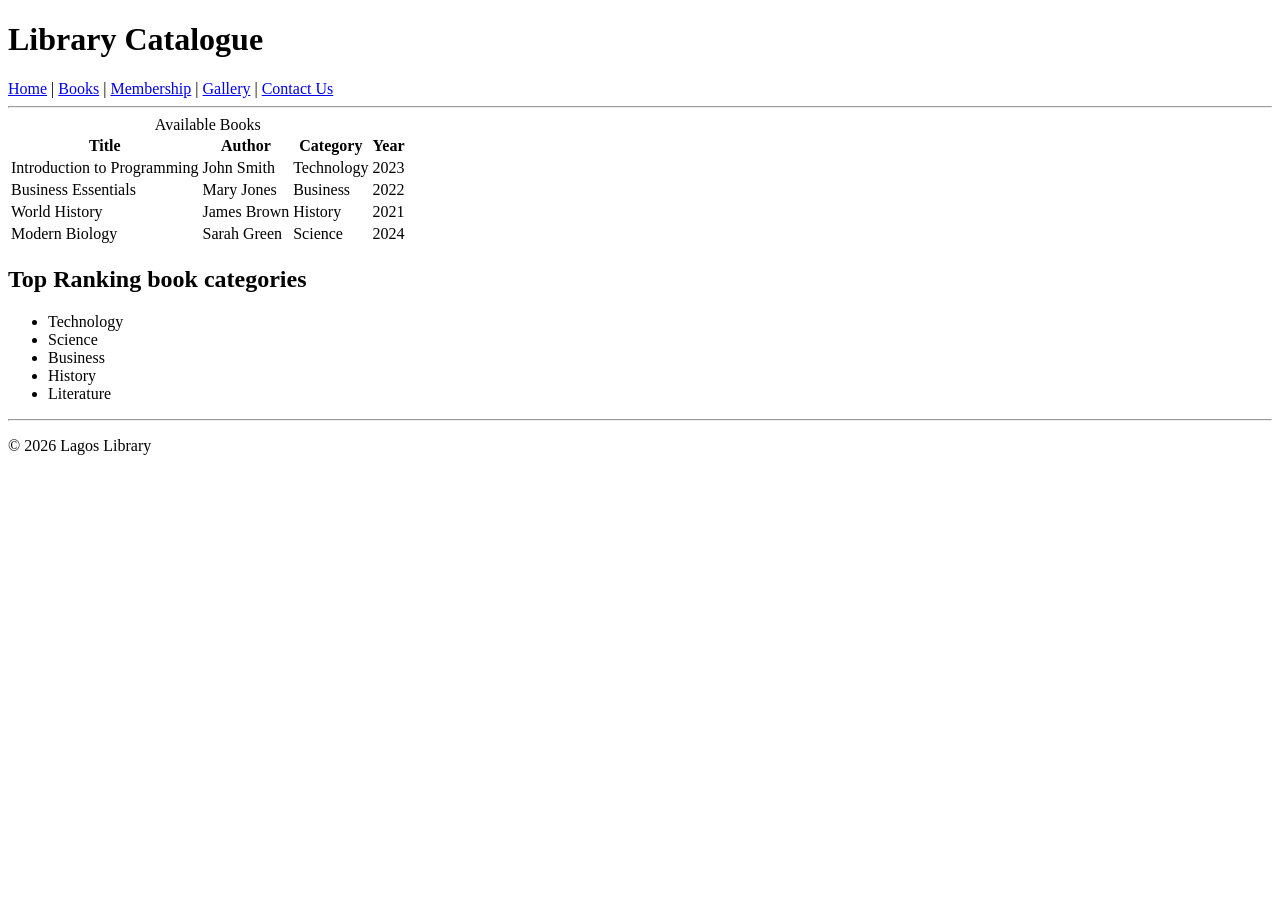
==== books.html @ 47232d19 "first commit" ====
<!DOCTYPE html>
<html lang="en">
<head>
    <meta charset="UTF-8">
    <title>Available Books</title>
    <link rel="stylesheet" href="style.css >
    <link rel="preconnect" href="https://fonts.googleapis.com">
    <link rel="preconnect" href="https://fonts.gstatic.com" crossorigin>
    <link href="https://fonts.googleapis.com/css2?family=Poppins:wght@300;400;600&display=swap" rel="stylesheet">
    
</head>
<body>

    <h1>Library Catalogue</h1>
    <nav>
        <a href="index.html">Home</a> |
        <a href="books.html">Books</a> |
        <a href="membership.html">Membership</a> |
        <a href="gallery.html">Gallery</a> |
        <a href="contact.html">Contact Us</a>
    </nav>
    <hr>
    <table>
        <caption>Available Books</caption>
        <tr>
            <th>Title</th>
            <th>Author</th>
            <th>Category</th>
            <th>Year</th>
        </tr>
        <tr>
            <td>Introduction to Programming</td>
            <td>John Smith</td>
            <td>Technology</td>
            <td>2023</td>
        </tr>
        <tr>
            <td>Business Essentials</td>
            <td>Mary Jones</td>
            <td>Business</td>
            <td>2022</td>
        </tr>
        <tr>
            <td>World History</td>
            <td>James Brown</td>
            <td>History</td>
            <td>2021</td>
        </tr>
        <tr>
            <td>Modern Biology</td>
            <td>Sarah Green</td>
            <td>Science</td>
            <td>2024</td>
        </tr>
    </table>
    <h2>Top Ranking book categories</h2>
    <ul>
        <li>Technology</li>
        <li>Science</li>
        <li>Business</li>
        <li>History</li>
        <li>Literature</li>
    </ul>
    <hr>
    <footer>
        <p>&copy; 2026 Lagos Library</p>
    </footer>
    <script src="script.js"></script>
</body>
</html>
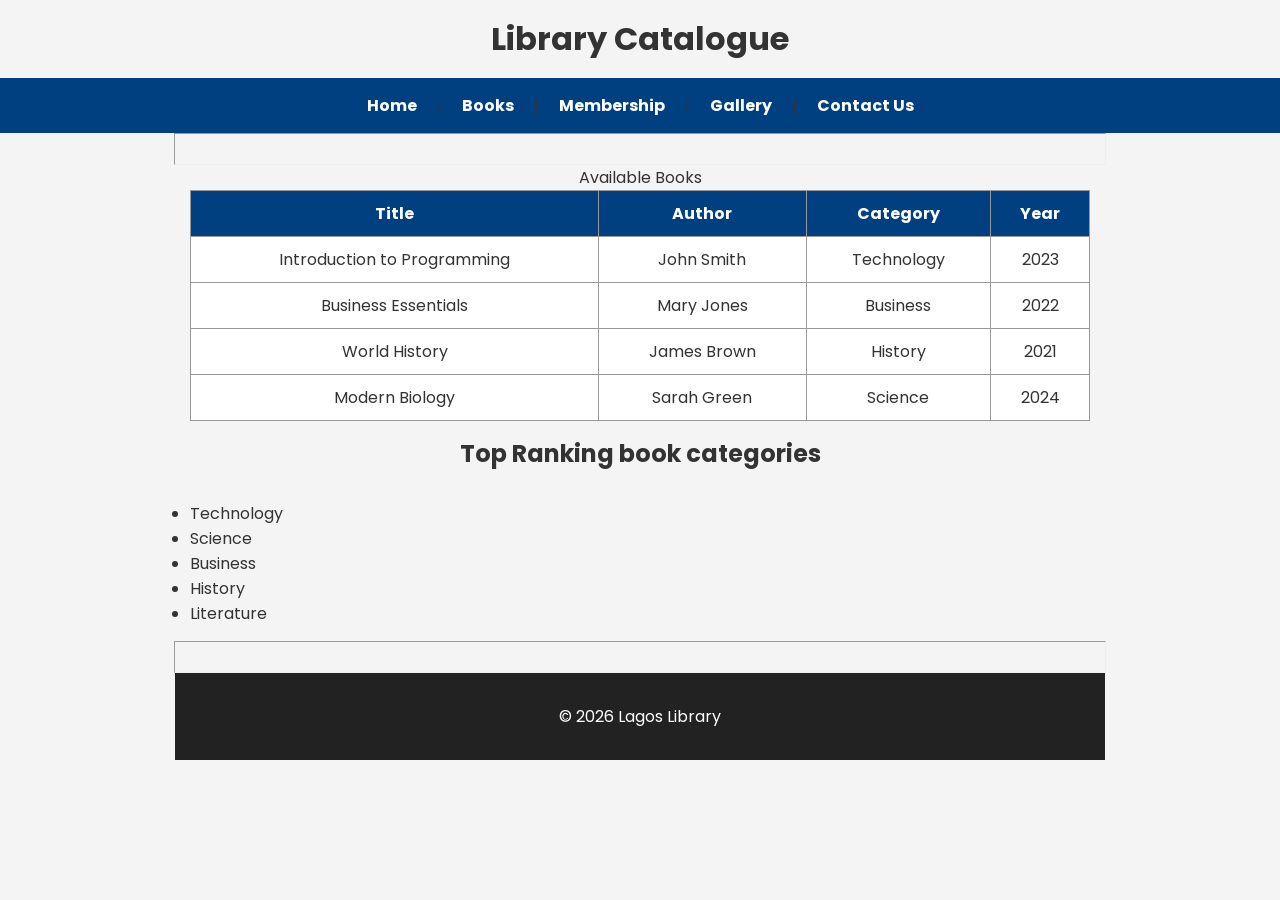
==== commit e3c87b63: "work" ====
--- a/books.html
+++ b/books.html
@@ -3,10 +3,11 @@
 <head>
     <meta charset="UTF-8">
     <title>Available Books</title>
-    <link rel="stylesheet" href="style.css >
+
     <link rel="preconnect" href="https://fonts.googleapis.com">
     <link rel="preconnect" href="https://fonts.gstatic.com" crossorigin>
     <link href="https://fonts.googleapis.com/css2?family=Poppins:wght@300;400;600&display=swap" rel="stylesheet">
+    <link rel="stylesheet" href="./style.css">
     
 </head>
 <body>
--- a/style.css
+++ b/style.css
@@ -0,0 +1,176 @@
+body{
+    font-family:'Poppins',sans-serif;
+    margin:0;
+    background:#f4f4f4;
+    color:#333;
+}
+
+h1,h2,h3{
+    text-align:center;
+}
+
+nav{
+    background:#004080;
+    display:flex;
+    justify-content:center;
+    gap:20px;
+    padding:15px;
+}
+
+nav a{
+    color:white;
+    text-decoration:none;
+    font-weight:bold;
+}
+
+nav a:hover{
+    color:yellow;
+}
+
+body > *:not(nav){
+    max-width:900px;
+    margin:auto;
+    padding:15px;
+}
+
+img{
+    display:block;
+    margin:auto;
+    max-width:100%;
+    border-radius:8px;
+}
+
+ul,ol{
+    margin-left:40px;
+}
+
+table{
+    width:100%;
+    border-collapse:collapse;
+    background:white;
+}
+
+table th{
+    background:#004080;
+    color:white;
+}
+
+table th,
+table td{
+    border:1px solid #999;
+    padding:10px;
+    text-align:center;
+}
+
+form{
+    background:white;
+    padding:20px;
+    border-radius:8px;
+}
+
+input,
+select,
+textarea{
+    width:100%;
+    padding:10px;
+    margin-top:5px;
+    margin-bottom:15px;
+    border:1px solid #bbb;
+    border-radius:5px;
+    box-sizing:border-box;
+}
+
+input[type=checkbox],
+input[type=radio]{
+    width:auto;
+}
+
+input[type=submit]{
+    background:#004080;
+    color:white;
+    border:none;
+    cursor:pointer;
+}
+
+input[type=submit]:hover{
+    background:#0066cc;
+}
+
+button{
+    background:#004080;
+    color:white;
+    border:none;
+    padding:10px 20px;
+}
+
+button:hover{
+    background:#0066cc;
+}
+
+footer{
+    background:#222;
+    color:white;
+    text-align:center;
+    padding:15px;
+    margin-top:30px;
+}
+
+.gallery{
+    display:flex;
+    justify-content:center;
+    flex-wrap:wrap;
+    gap:20px;
+}
+
+.flip-card{
+    background:transparent;
+    width:220px;
+    height:280px;
+    perspective:1000px;
+}
+
+.flip-card-inner{
+    position:relative;
+    width:100%;
+    height:100%;
+    transition:transform .6s;
+    transform-style:preserve-3d;
+}
+
+.flip-card:hover .flip-card-inner{
+    transform:rotateY(180deg);
+}
+
+.flip-card-front,
+.flip-card-back{
+    position:absolute;
+    width:100%;
+    height:100%;
+    backface-visibility:hidden;
+    border-radius:8px;
+}
+
+.flip-card-front{
+    background:white;
+}
+
+.flip-card-front img{
+    width:100%;
+    height:200px;
+    object-fit:cover;
+}
+
+.flip-card-front h3{
+    margin-top:10px;
+}
+
+.flip-card-back{
+    background:#004080;
+    color:white;
+    transform:rotateY(180deg);
+    display:flex;
+    justify-content:center;
+    align-items:center;
+    text-align:center;
+    padding:15px;
+}
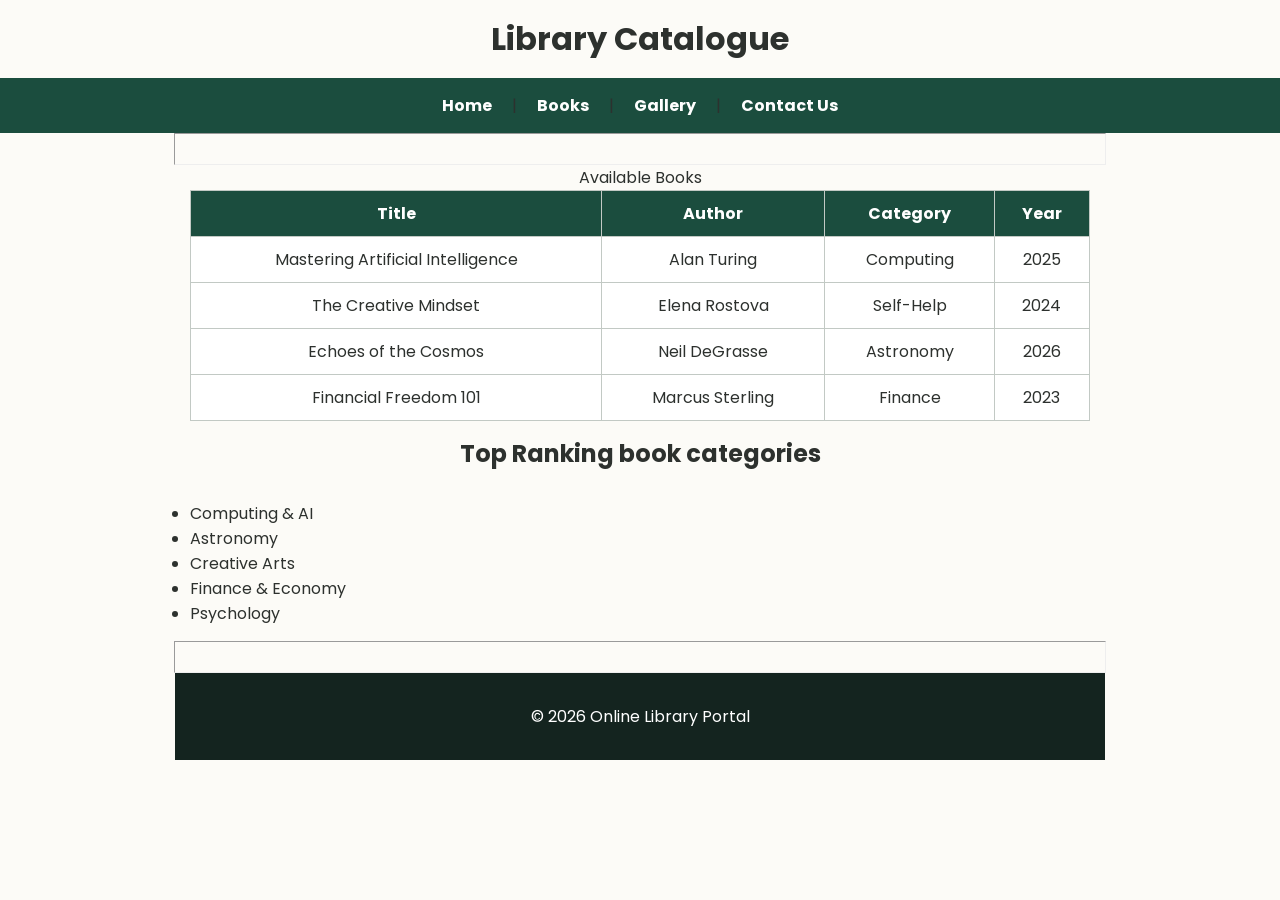
==== commit de693641: "first commit" ====
--- a/books.html
+++ b/books.html
@@ -16,7 +16,6 @@
     <nav>
         <a href="index.html">Home</a> |
         <a href="books.html">Books</a> |
-        <a href="membership.html">Membership</a> |
         <a href="gallery.html">Gallery</a> |
         <a href="contact.html">Contact Us</a>
     </nav>
@@ -30,42 +29,42 @@
             <th>Year</th>
         </tr>
         <tr>
-            <td>Introduction to Programming</td>
-            <td>John Smith</td>
-            <td>Technology</td>
-            <td>2023</td>
+            <td>Mastering Artificial Intelligence</td>
+            <td>Alan Turing</td>
+            <td>Computing</td>
+            <td>2025</td>
         </tr>
         <tr>
-            <td>Business Essentials</td>
-            <td>Mary Jones</td>
-            <td>Business</td>
-            <td>2022</td>
+            <td>The Creative Mindset</td>
+            <td>Elena Rostova</td>
+            <td>Self-Help</td>
+            <td>2024</td>
         </tr>
         <tr>
-            <td>World History</td>
-            <td>James Brown</td>
-            <td>History</td>
-            <td>2021</td>
+            <td>Echoes of the Cosmos</td>
+            <td>Neil DeGrasse</td>
+            <td>Astronomy</td>
+            <td>2026</td>
         </tr>
         <tr>
-            <td>Modern Biology</td>
-            <td>Sarah Green</td>
-            <td>Science</td>
-            <td>2024</td>
+            <td>Financial Freedom 101</td>
+            <td>Marcus Sterling</td>
+            <td>Finance</td>
+            <td>2023</td>
         </tr>
     </table>
     <h2>Top Ranking book categories</h2>
     <ul>
-        <li>Technology</li>
-        <li>Science</li>
-        <li>Business</li>
-        <li>History</li>
-        <li>Literature</li>
+        <li>Computing & AI</li>
+        <li>Astronomy</li>
+        <li>Creative Arts</li>
+        <li>Finance & Economy</li>
+        <li>Psychology</li>
     </ul>
     <hr>
     <footer>
-        <p>&copy; 2026 Lagos Library</p>
+        <p>&copy; 2026 Online Library Portal</p>
     </footer>
     <script src="script.js"></script>
 </body>
-</html>+</html>
--- a/style.css
+++ b/style.css
@@ -1,8 +1,10 @@
 body{
     font-family:'Poppins',sans-serif;
     margin:0;
-    background:#f4f4f4;
-    color:#333;
+    /* Soft, warm cream background to reduce eye strain */
+    background:#fcfbf7;
+    /* Deep charcoal for readable text */
+    color:#2d312e;
 }
 
 h1,h2,h3{
@@ -10,7 +12,8 @@
 }
 
 nav{
-    background:#004080;
+    /* Deep emerald green */
+    background:#1b4d3e;
     display:flex;
     justify-content:center;
     gap:20px;
@@ -24,7 +27,8 @@
 }
 
 nav a:hover{
-    color:yellow;
+    /* Warm gold accent */
+    color:#e5a93c;
 }
 
 body > *:not(nav){
@@ -51,13 +55,15 @@
 }
 
 table th{
-    background:#004080;
+    /* Matching deep emerald green headers */
+    background:#1b4d3e;
     color:white;
 }
 
 table th,
 table td{
-    border:1px solid #999;
+    /* Muted earthy border */
+    border:1px solid #c2c9c4;
     padding:10px;
     text-align:center;
 }
@@ -66,6 +72,8 @@
     background:white;
     padding:20px;
     border-radius:8px;
+    /* Soft shadow to fit the modern aesthetic */
+    box-shadow: 0 4px 6px rgba(0,0,0,0.05);
 }
 
 input,
@@ -86,29 +94,32 @@
 }
 
 input[type=submit]{
-    background:#004080;
+    background:#1b4d3e;
     color:white;
     border:none;
     cursor:pointer;
 }
 
 input[type=submit]:hover{
-    background:#0066cc;
+    /* Medium forest green hover state */
+    background:#276e59;
 }
 
 button{
-    background:#004080;
+    background:#1b4d3e;
     color:white;
     border:none;
     padding:10px 20px;
+    cursor:pointer;
 }
 
 button:hover{
-    background:#0066cc;
+    background:#276e59;
 }
 
 footer{
-    background:#222;
+    /* Dark moss black */
+    background:#14241f;
     color:white;
     text-align:center;
     padding:15px;
@@ -152,6 +163,7 @@
 
 .flip-card-front{
     background:white;
+    box-shadow: 0 4px 6px rgba(0,0,0,0.05);
 }
 
 .flip-card-front img{
@@ -165,7 +177,8 @@
 }
 
 .flip-card-back{
-    background:#004080;
+    /* Matching flip-back color to the new theme */
+    background:#1b4d3e;
     color:white;
     transform:rotateY(180deg);
     display:flex;
@@ -173,4 +186,4 @@
     align-items:center;
     text-align:center;
     padding:15px;
-}+}
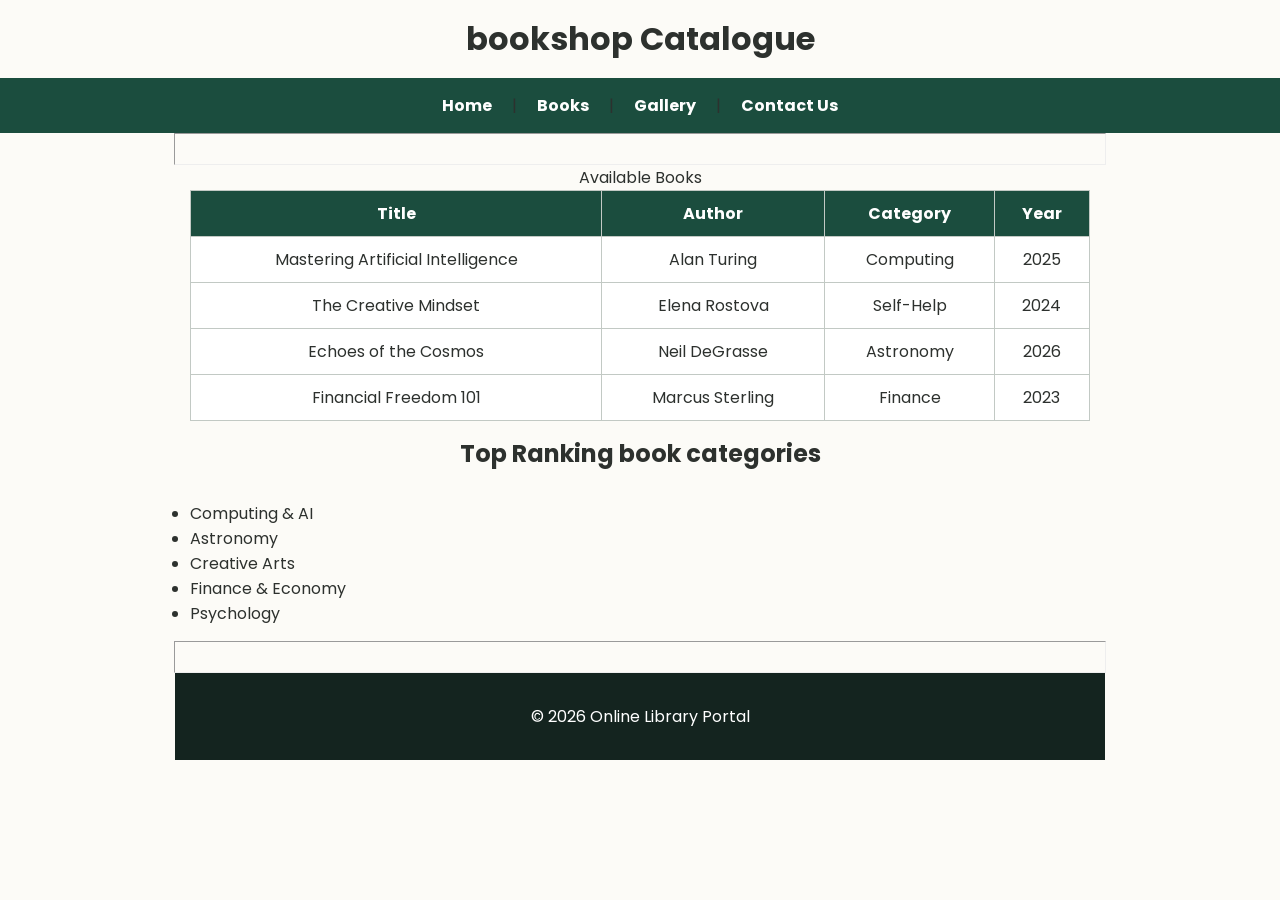
==== commit 27d52eb2: "changes" ====
--- a/books.html
+++ b/books.html
@@ -12,7 +12,7 @@
 </head>
 <body>
 
-    <h1>Library Catalogue</h1>
+    <h1>bookshop Catalogue</h1>
     <nav>
         <a href="index.html">Home</a> |
         <a href="books.html">Books</a> |
